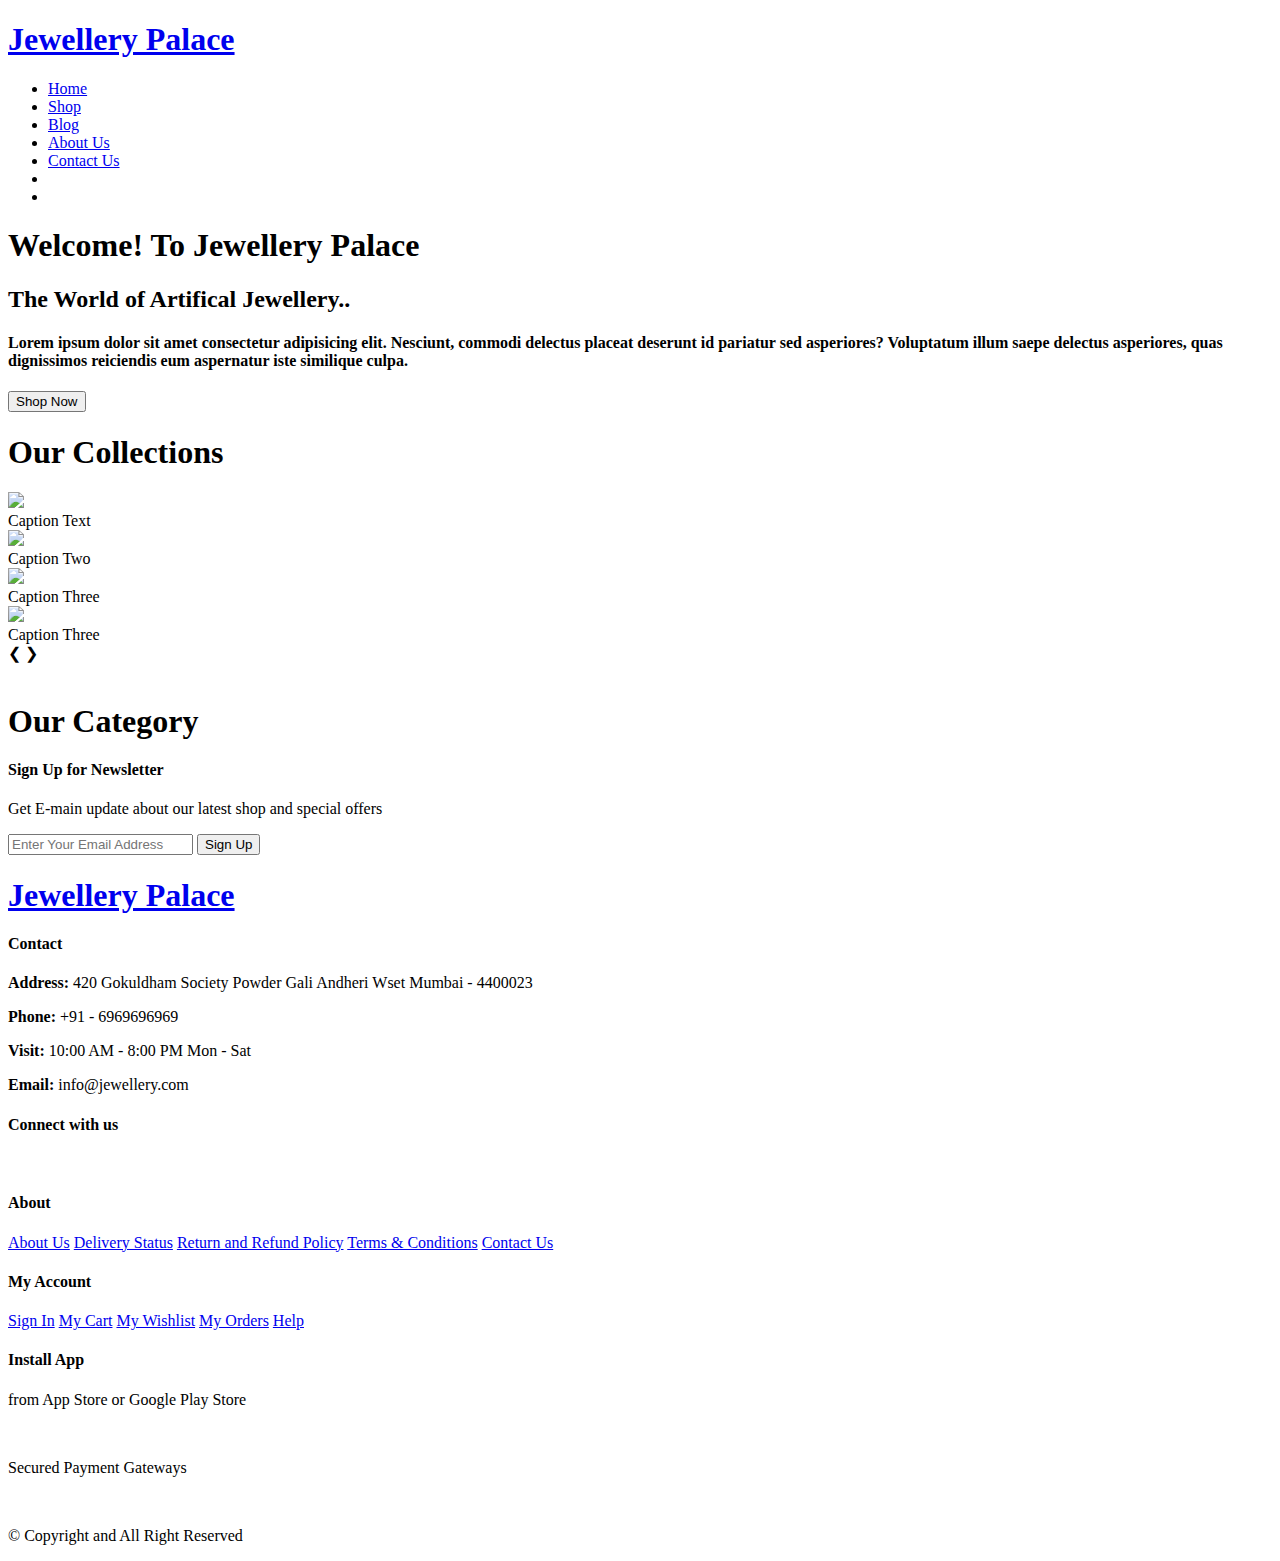
==== index.html @ 21285d43 "Version 1.0" ====
<!DOCTYPE html>
<html lang="en">

<head>
  <meta charset="UTF-8" />
  <meta http-equiv="X-UA-Compatible" content="IE=edge" />
  <meta name="viewport" content="width=device-width, initial-scale=1.0" />
  <title>Jewellery Palace: Online Jewellery Shopping Store</title>

  <!-- StyleSheet Used -->
  <link rel="stylesheet" href="/eCommerce/css/style.css" />
  <link rel="stylesheet" href="/eCommerce/css/utilities.css" />
  <link rel="stylesheet" href="https://cdnjs.cloudflare.com/ajax/libs/OwlCarousel2/2.3.4/assets/owl.carousel.min.css"
    integrity="sha512-tS3S5qG0BlhnQROyJXvNjeEM4UpMXHrQfTGmbQ1gKmelCxlSEBUaxhRBj/EFTzpbP4RVSrpEikbmdJobCvhE3g=="
    crossorigin="anonymous" referrerpolicy="no-referrer" />
  <link rel="stylesheet"
    href="https://cdnjs.cloudflare.com/ajax/libs/OwlCarousel2/2.3.4/assets/owl.theme.default.min.css"
    integrity="sha512-sMXtMNL1zRzolHYKEujM2AqCLUR9F2C4/05cdbxjjLSRvMQIciEPCQZo++nk7go3BtSuK9kfa/s+a4f4i5pLkw=="
    crossorigin="anonymous" referrerpolicy="no-referrer" />

</head>

<body>

  <!-- Header -->
  <section id="header">
    <a href="#" id="brand-name">
      <h1>Jewellery Palace</h1>
    </a>

    <div class="container">
      <ul id="navbar">
        <li><a class="active" href="/eCommerce/index.html" id="">Home</a></li>
        <li><a href="/eCommerce/shop.html" id="">Shop</a></li>
        <li><a href="/eCommerce/blog.html" id="">Blog</a></li>
        <li><a href="/eCommerce/About.html" id="">About Us</a></li>
        <li><a href="/eCommerce/contact.html" id="">Contact Us</a></li>
        <li>
          <a href="cart.html" id=""><img src="/eCommerce/img/shopping-cart.png" alt="" id="cart" /><i
              class="fa-light fa-bag-shopping"></i></a>
        </li>
        <li>
          <a href="user.html">
            <img src="/eCommerce/img/user.png" alt="" id="user">
          </a>
        </li>
      </ul>
    </div>
  </section>

  <!-- Home Page -->
  <section id="home-page">
    <h1>Welcome! To Jewellery Palace</h1>
    <h2>The World of Artifical Jewellery..</h2>
    <h4>Lorem ipsum dolor sit amet consectetur adipisicing elit. Nesciunt, commodi delectus placeat deserunt id pariatur
      sed asperiores? Voluptatum illum saepe delectus asperiores, quas dignissimos reiciendis eum aspernatur iste
      similique culpa.</h4>
    <button id="shopnow">Shop Now</button>
  </section>

  <!-- Cover Page -->
  <section id="cover-page">
    <h1>Our Collections</h1>
    <!-- Slideshow container -->
    <div class="slideshow-container">
      <!-- Full-width images with number and caption text -->
      <div class="mySlides fade">

        <img src="/eCommerce/img/slideshow/slide-1.jpg" style="width: 100%" />
        <div class="text">Caption Text</div>
      </div>

      <div class="mySlides fade">
        <img src="/eCommerce/img/slideshow/silde-2.jpg" style="width: 100%" />
        <div class="text">Caption Two</div>
      </div>

      <div class="mySlides fade">
        <img src="/eCommerce/img/slideshow/slide-3.jpg" style="width: 100%" />
        <div class="text">Caption Three</div>
      </div>

      <div class="mySlides fade">
        <img src="/eCommerce/img/slideshow/slide-4.jpg" style="width: 100%" />
        <div class="text">Caption Three</div>
      </div>

      <!-- Next and previous buttons -->
      <a class="prev" onclick="plusSlides(-1)">&#10094;</a>
      <a class="next" onclick="plusSlides(1)">&#10095;</a>
    </div>
    <br />

    <!-- The dots/circles -->
    <div style="text-align: center">
      <span class="dot" onclick="currentSlide(1)"></span>
      <span class="dot" onclick="currentSlide(2)"></span>
      <span class="dot" onclick="currentSlide(3)"></span>
    </div>
  </section>

  <!-- Category section -->
  <section id="category" class="section-p1">
    <h1>Our Category</h1>
    <!--  Cards  -->
    <div class="container owl-carousel owl-theme">
      <div class="card">
        <a href="#"><img src="/eCommerce/img/Category/braclets.jpg" alt=""></a>
        <h6>Braclets</h6>
      </div>
      <div class="card">
        <a href="#"><img src="/eCommerce/img/Category/rings.jpg" alt=""></a>
        <h6>Rings</h6>
      </div>
      <div class="card">
        <a href="#"><img src="/eCommerce/img/Category/ear-rings.jpg" alt=""></a>
        <h6>Ear Rings</h6>
      </div>
      <div class="card">
        <a href="#"><img src="/eCommerce/img/Category/necklaces.jpg" alt=""></a>
        <h6>Necklaces</h6>
      </div>
      <div class="card">
        <a href="#"><img src="/eCommerce/img/Category/rings.jpg" alt=""></a>
        <h6>Rings</h6>
      </div>
      <div class="card">
        <a href="#"><img src="/eCommerce/img/Category/rings.jpg" alt=""></a>
        <h6>Others</h6>
      </div>
      <div class="card">
        <a href="#"><img src="/eCommerce/img/Category/ear-rings.jpg" alt=""></a>
        <h6>Ear Rings</h6>
      </div>

  </section>
  
  <!-- Newsletter  -->
  <section id="news-letter">
    <div class="container">
      <div class="info">
        <h4>Sign Up for Newsletter</h4>
        <p>Get E-main update about our latest shop and <span>special offers</span>
        </p>
      </div>
      <div class="form">
        <input type="text" placeholder="Enter Your Email Address" id="">
        <button>Sign Up</button>
      </div>
  </section>

  <!-- Footer -->
  <footer>
    <div class="col">
      <a href="#" id="brand-name">
        <h1>Jewellery Palace</h1>
      </a>
      <h4>Contact</h4>
      <p><strong>Address: </strong> 420 Gokuldham Society Powder Gali Andheri Wset Mumbai - 4400023</p>
      <p><strong>Phone: </strong> +91 - 6969696969</p>
      <p><strong>Visit: </strong> 10:00 AM - 8:00 PM Mon - Sat</p>
      <p><strong>Email: </strong> info@jewellery.com</p>

      <div class="follow">
        <h4>Connect with us </h4>
        <div class="icon">
          <a href="#"><img src="/eCommerce/img/icon/facebook.png" alt=""></a>
          <a href="#"><img src="/eCommerce/img/icon/instagram.png" alt=""></a>
          <a href="#"><img src="/eCommerce/img/icon/youtube.png" alt=""></a>
        </div>
      </div>
    </div>
    <div class="col">
      <h4>About</h4>
      <a href="#">About Us</a>
      <a href="#">Delivery Status</a>
      <a href="#">Return and Refund Policy</a>
      <a href="#">Terms & Conditions</a>
      <a href="#">Contact Us</a>
    </div>
    <div class="col">
      <h4>My Account</h4>
      <a href="#">Sign In</a>
      <a href="#">My Cart</a>
      <a href="#">My Wishlist</a>
      <a href="#">My Orders</a>
      <a href="#">Help</a>
    </div>

    <div class="col install">
      <h4>Install App</h4>
      <p>from App Store or Google Play Store</p>
      <div class="row">
        <a href="#"><img src="/eCommerce/img/icon/app-store.png" alt=""></a>
        <a href="#"><img src="/eCommerce/img/icon/play-store.png" alt=""></a>
      </div>
      <p>Secured Payment Gateways</p>
      <a href="#" id="payment"><img src="/eCommerce/img/icon/payment.png" alt=""></a>
    </div>
    </div>


  </footer>
  <div class="copyright">
    <p>&#169 Copyright and All Right Reserved</p>
  </div>

  <!-- Scripts -->
  <script src="https://cdnjs.cloudflare.com/ajax/libs/jquery/3.6.1/jquery.min.js"
    integrity="sha512-aVKKRRi/Q/YV+4mjoKBsE4x3H+BkegoM/em46NNlCqNTmUYADjBbeNefNxYV7giUp0VxICtqdrbqU7iVaeZNXA=="
    crossorigin="anonymous" referrerpolicy="no-referrer"></script>
  <script src="https://cdnjs.cloudflare.com/ajax/libs/OwlCarousel2/2.3.4/owl.carousel.min.js"
    integrity="sha512-bPs7Ae6pVvhOSiIcyUClR7/q2OAsRiovw4vAkX+zJbw3ShAeeqezq50RIIcIURq7Oa20rW2n2q+fyXBNcU9lrw=="
    crossorigin="anonymous" referrerpolicy="no-referrer"></script>
  <script src="/eCommerce/js/script.js"></script>

</body>

</html>
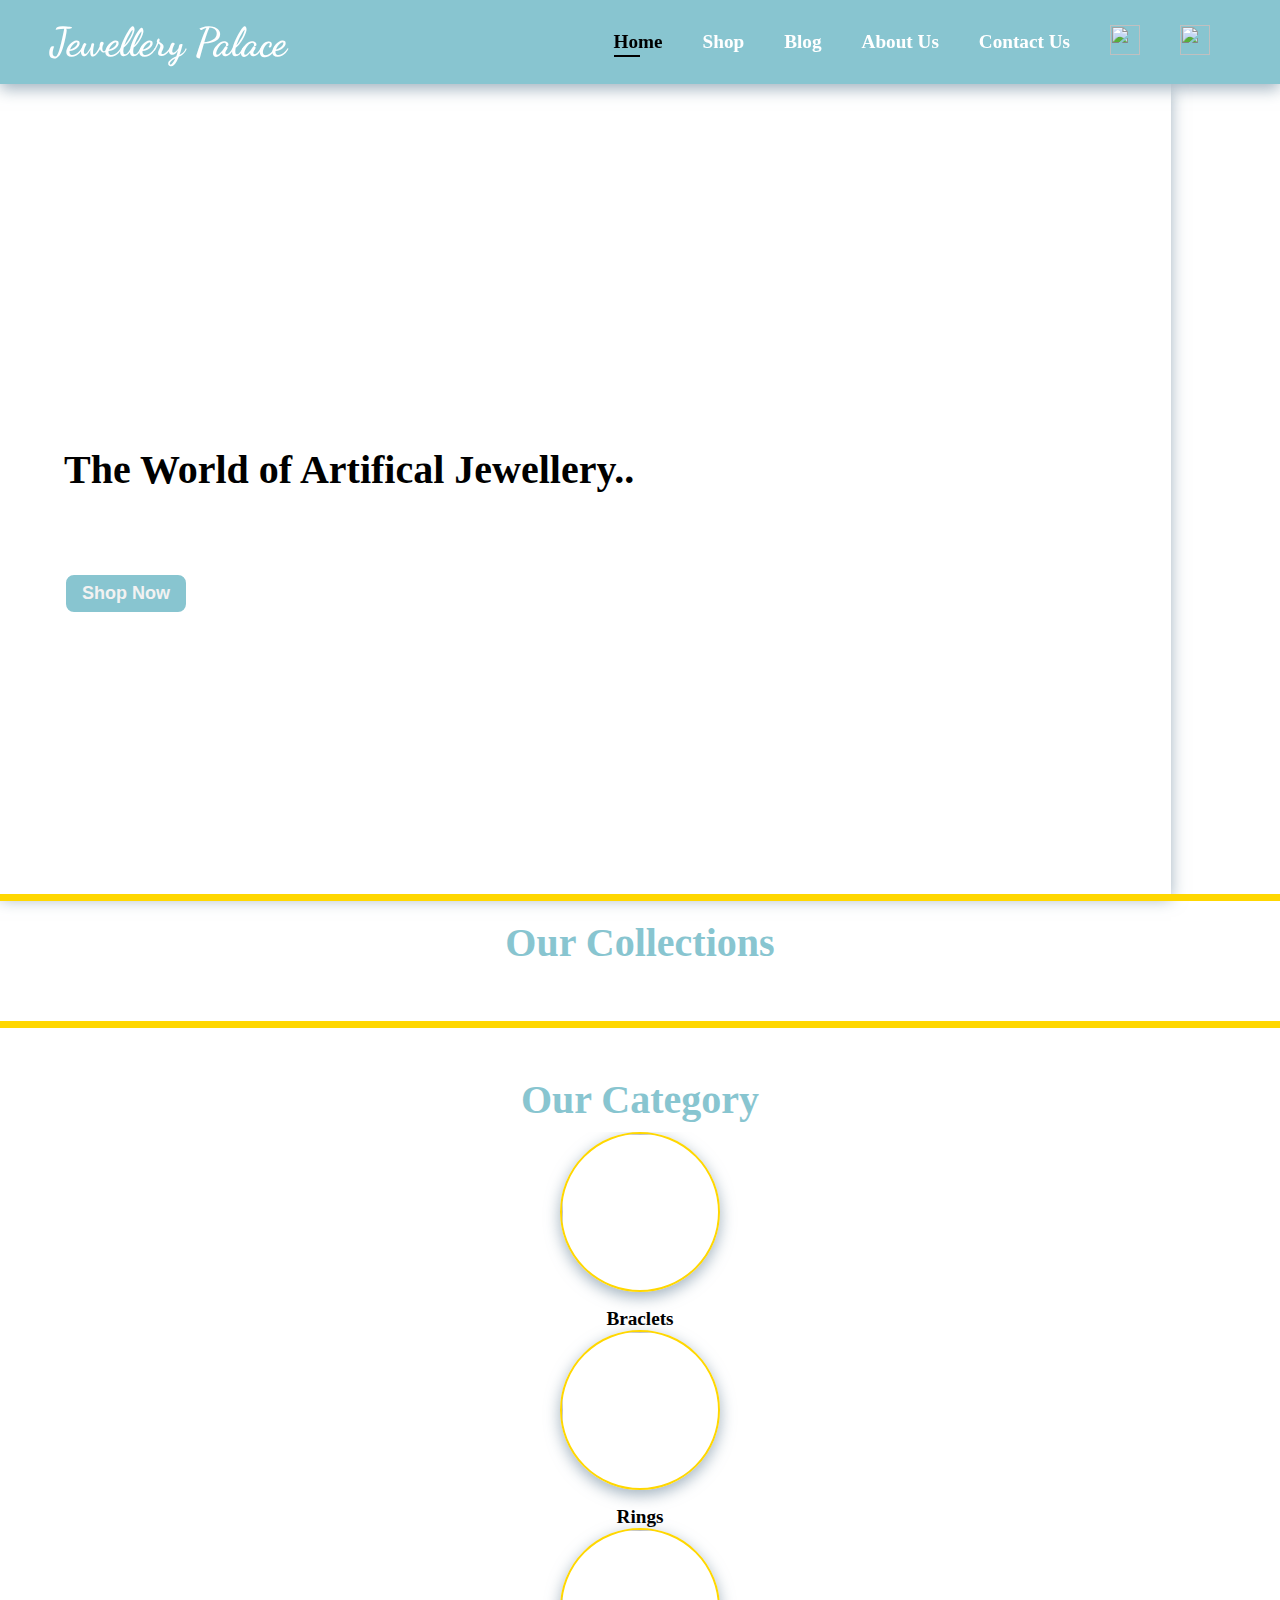
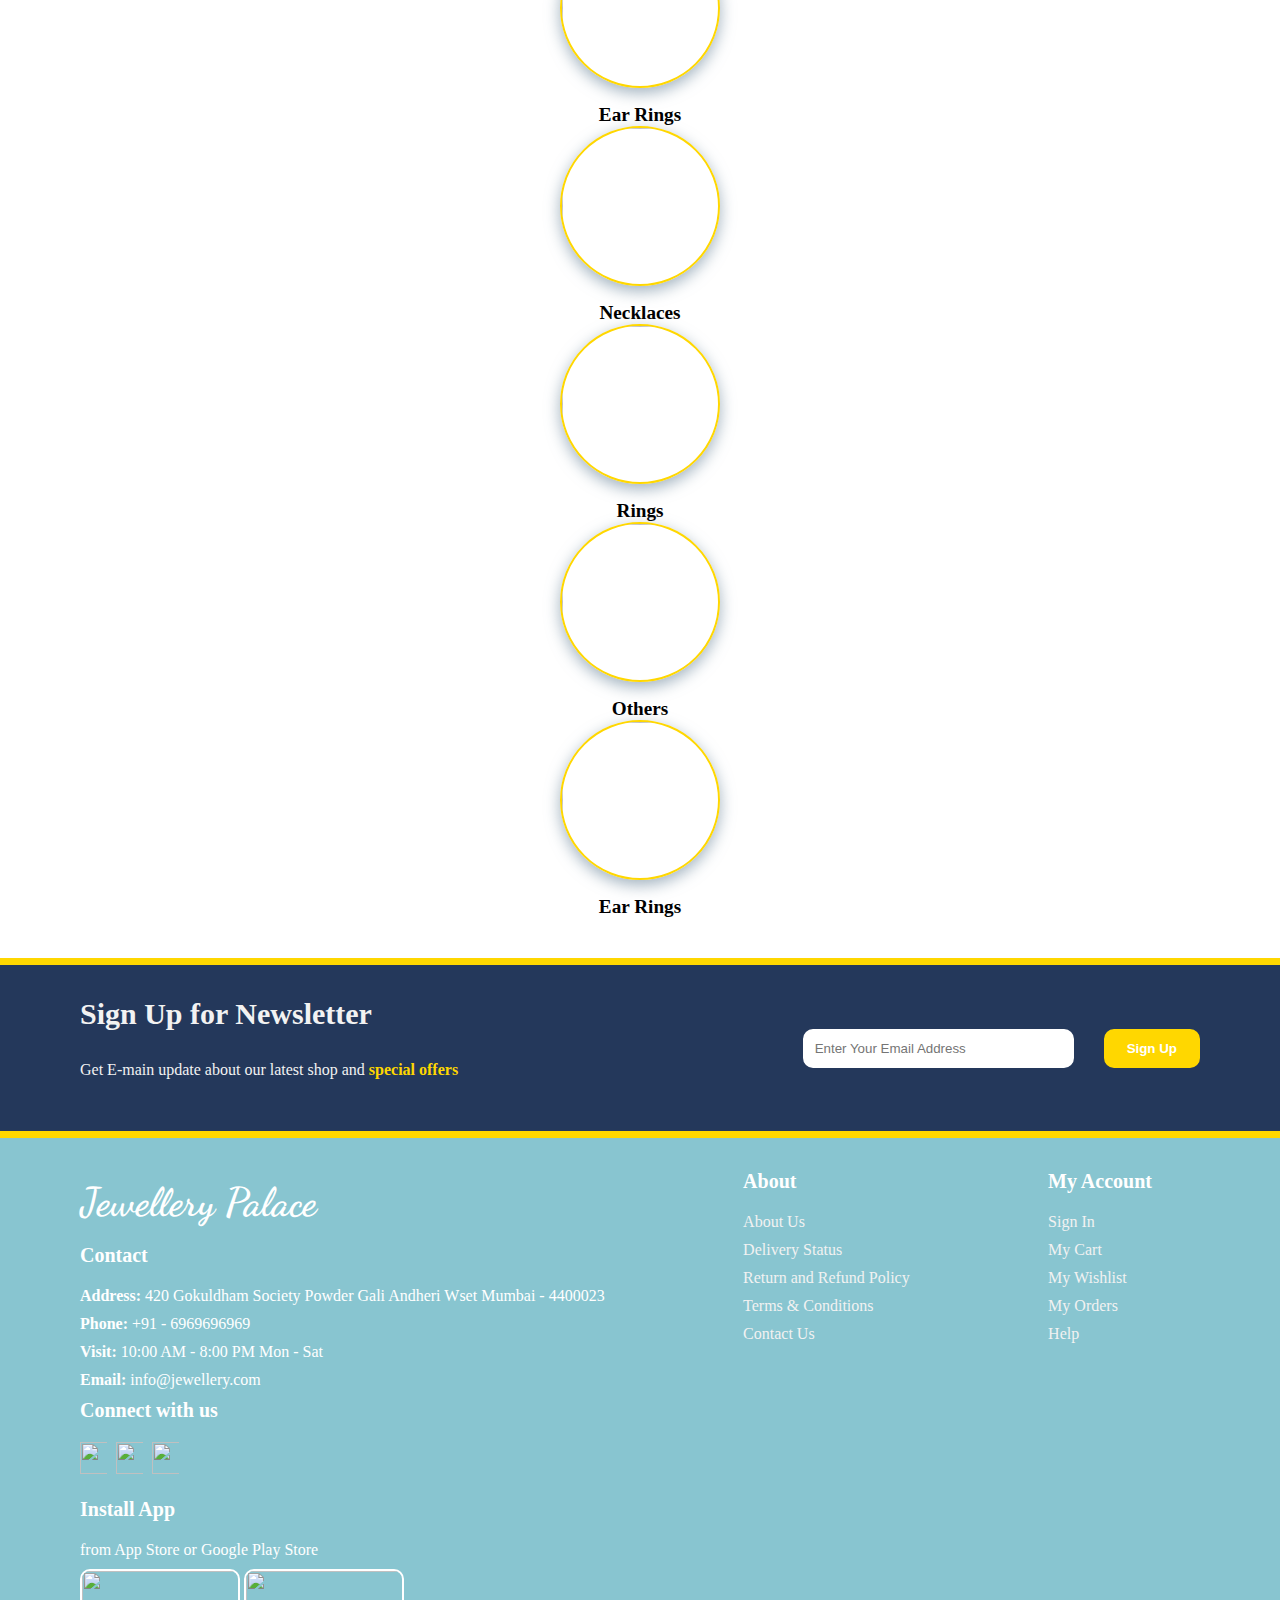
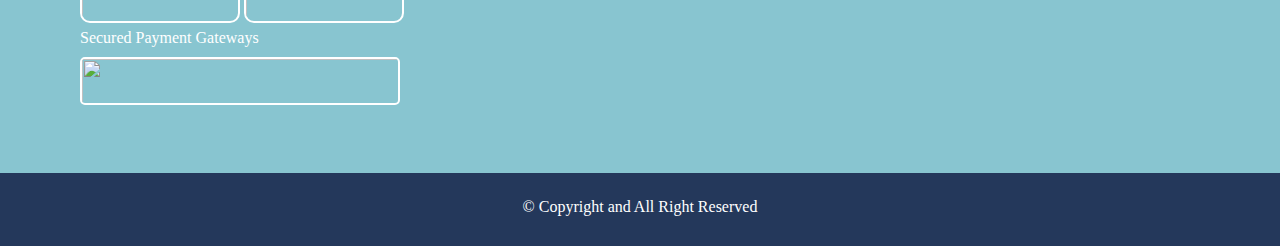
==== commit 6088ef24: "Update index.html" ====
--- a/index.html
+++ b/index.html
@@ -8,8 +8,8 @@
   <title>Jewellery Palace: Online Jewellery Shopping Store</title>
 
   <!-- StyleSheet Used -->
-  <link rel="stylesheet" href="/eCommerce/css/style.css" />
-  <link rel="stylesheet" href="/eCommerce/css/utilities.css" />
+  <link rel="stylesheet" href="css/style.css" />
+  <link rel="stylesheet" href="css/utilities.css" />
   <link rel="stylesheet" href="https://cdnjs.cloudflare.com/ajax/libs/OwlCarousel2/2.3.4/assets/owl.carousel.min.css"
     integrity="sha512-tS3S5qG0BlhnQROyJXvNjeEM4UpMXHrQfTGmbQ1gKmelCxlSEBUaxhRBj/EFTzpbP4RVSrpEikbmdJobCvhE3g=="
     crossorigin="anonymous" referrerpolicy="no-referrer" />
@@ -31,10 +31,10 @@
     <div class="container">
       <ul id="navbar">
         <li><a class="active" href="/eCommerce/index.html" id="">Home</a></li>
-        <li><a href="/eCommerce/shop.html" id="">Shop</a></li>
-        <li><a href="/eCommerce/blog.html" id="">Blog</a></li>
-        <li><a href="/eCommerce/About.html" id="">About Us</a></li>
-        <li><a href="/eCommerce/contact.html" id="">Contact Us</a></li>
+        <li><a href="shop.html" id="">Shop</a></li>
+        <li><a href="blog.html" id="">Blog</a></li>
+        <li><a href="About.html" id="">About Us</a></li>
+        <li><a href="contact.html" id="">Contact Us</a></li>
         <li>
           <a href="cart.html" id=""><img src="/eCommerce/img/shopping-cart.png" alt="" id="cart" /><i
               class="fa-light fa-bag-shopping"></i></a>
@@ -216,4 +216,4 @@
 
 </body>
 
-</html>+</html>
--- a/css/style.css
+++ b/css/style.css
@@ -0,0 +1,654 @@
+@import url("https://fonts.googleapis.com/css2?family=Dancing+Script&display=swap");
+
+* {
+  margin: 0;
+  padding: 0;
+  box-sizing: border-box;
+}
+
+/* Header */
+
+#header {
+  display: flex;
+  align-items: center;
+  justify-content: space-between;
+  padding: 10px 50px;
+  box-shadow: 0 5px 15px rgba(99, 126, 148, 0.6);
+  background-color: #88c5d0;
+  color: white;
+  overflow: hidden;
+  position: sticky;
+  top: 0;
+  left: 0;
+  z-index: 999;
+}
+
+#brand-name {
+  font-family: "Dancing Script", cursive;
+  color: white;
+  text-decoration: none;
+}
+
+#header #cart,
+#user {
+  width: 30px;
+  height: 30px;
+}
+
+#navbar {
+  display: flex;
+  align-items: center;
+  justify-content: center;
+}
+
+#navbar li {
+  list-style: none;
+  padding: 0 20px;
+  position: relative;
+}
+#navbar li a {
+  text-decoration: none;
+  color: white;
+  font-size: larger;
+  font-weight: 600;
+  transition: 0.3s ease;
+}
+
+#navbar li a:hover,
+#navbar li a.active {
+  color: black;
+  background-color: #88c5d0;
+}
+
+#navbar li a:hover::after,
+#navbar li a.active::after {
+  content: "";
+  width: 30%;
+  height: 2px;
+  background-color: black;
+  position: absolute;
+  bottom: -4px;
+  left: 20px;
+}
+
+/*   Landing Page  */
+
+#home-page {
+  background-image: url("/eCommerce/img/main-page.jpg");
+  width: 91.5%;
+  height: 90vh;
+  background-size: cover;
+  background-position: top 100% right 0;
+  padding: 0 4rem;
+  display: flex;
+  flex-direction: column;
+  align-items: flex-start;
+  justify-content: center;
+  color: white;
+  box-shadow: 0 5px 15px rgba(99, 126, 148, 0.6);
+}
+
+#home-page h1,
+h2,
+h4 {
+  padding: 0px 0px 15px 0px;
+}
+
+#home-page h2 {
+  color: black;
+}
+
+#shopnow {
+  cursor: pointer;
+  padding: 0.5rem 1rem 0.5rem 1rem;
+  font-size: large;
+  font-weight: 700;
+  border-radius: 10px;
+  background: #88c5d0;
+  color: #f2f2f2;
+  border: 2px solid white;
+}
+
+#shopnow:hover {
+  background: #f2f2f2;
+  color: #88c5d0;
+  border: 2px solid #88c5d0;
+}
+
+/*   Collection Section  */
+
+#cover-page {
+  color: #88c5d0;
+  border-bottom: 7px solid gold;
+}
+#cover-page h1 {
+  padding: 10px 0 10px 0;
+  text-align: center;
+  border-top: 7px solid gold;
+}
+
+/* Slideshow container */
+.slideshow-container {
+  max-width: 1000px;
+  max-height: 2000px;
+  position: relative;
+  margin: auto;
+  display: flow-root;
+  padding-top: 2vh;
+}
+
+/* Hide the images by default */
+.mySlides {
+  display: none;
+  box-shadow: 0 5px 15px rgba(99, 126, 148, 0.6);
+}
+
+.mySlides img {
+  height: 83vh;
+  width: 150vh;
+}
+
+/* Next & previous buttons */
+.prev,
+.next {
+  cursor: pointer;
+  position: absolute;
+  top: 50%;
+  width: auto;
+  margin-top: -22px;
+  padding: 16px;
+  color: white;
+  font-weight: bold;
+  font-size: 18px;
+  transition: 0.6s ease;
+  border-radius: 0 3px 3px 0;
+  user-select: none;
+}
+
+/* Position the "next button" to the right */
+.next {
+  right: 0;
+  border-radius: 3px 0 0 3px;
+}
+
+/* On hover, add a black background color with a little bit see-through */
+.prev:hover,
+.next:hover {
+  background-color: rgba(0, 0, 0, 0.8);
+}
+
+/* Caption text */
+.text {
+  color: #f2f2f2;
+  font-size: 15px;
+  padding: 8px 12px;
+  position: absolute;
+  bottom: 8px;
+  width: 100%;
+  text-align: center;
+}
+
+/* Number text (1/3 etc) */
+.numbertext {
+  color: #0b0a0a;
+  font-size: 12px;
+  padding: 8px 12px;
+  position: absolute;
+  top: 0;
+}
+
+/* Fading animation */
+.fade {
+  animation-name: fade;
+  animation-duration: 1.5s;
+}
+
+@keyframes fade {
+  from {
+    opacity: 0.4;
+  }
+  to {
+    opacity: 1;
+  }
+}
+
+/* Category Section */
+
+#category h1 {
+  text-align: center;
+  color: #88c5d0;
+}
+
+#category .container {
+  display: flex;
+  flex-direction: column;
+  align-items: stretch;
+  flex-wrap: nowrap;
+  justify-content: space-evenly;
+  overflow-x: auto;
+  overflow-y: hidden;
+  text-align: center;
+}
+
+.owl-stage{
+  padding: 3rem 0;
+}
+
+.card {
+  transition: ease 0.3s;
+  flex-grow: 0;
+  flex-shrink: 0;
+  margin: 0 3rem;
+}
+
+.card h6 {
+  padding: 10px 0 0 0;
+  font-size: larger;
+}
+
+#category .card img {
+  width: 10rem;
+  height: 10rem;
+  border: 2px solid gold;
+  border-radius: 10pc;
+  box-shadow: 0 5px 15px rgba(99, 126, 148, 0.6);
+}
+
+.card:hover {
+  transform: scale(1.2);
+}
+
+/* News Letter */
+
+#news-letter{
+  border-top: 7px solid gold;
+  padding: 2rem 5rem;
+  background: #24385b;
+  color: #f2f2f2;
+  border-bottom: 7px solid gold;
+}
+
+#news-letter .container{
+  display: flex;
+  align-items: flex-start;
+  justify-content: space-between;
+}
+
+#news-letter .info h4{
+  font-size: 30px
+}
+
+#news-letter .info p{
+  font-size: bold;
+}
+
+#news-letter .info span{
+  color: gold;
+  font-weight: bold;
+}
+
+#news-letter .form{
+  display: flex;
+  align-self: center;
+}
+
+#news-letter .form input{
+  padding: 10px 80px 10px 10px;
+  margin: 0 30px;
+  border-radius: 10px;
+  border: 2px solid white;
+  cursor: pointer;
+  outline: none;
+}
+
+#news-letter .form button{
+  padding: 10px 21px;
+  border: 2px solid gold;
+  background: gold;
+  border-radius: 10px;
+  color: white;
+  font-weight: bold;
+}
+
+/* Footer */
+footer{
+  padding: 2rem 5rem;
+  background: #88c5d0;
+  color: white;
+  display: flex;
+  flex-wrap: wrap;
+  justify-content: space-between;
+}
+
+footer .col{
+  display: flex;
+  flex-direction: column;
+  align-items: flex-start;
+  margin-bottom: 20px;
+  padding: 0 3rem 0 0;
+}
+
+footer .col #brandname{
+  margin-bottom: 30px;
+}
+
+.follow .icon img{
+  width: 2rem;
+  height: 2rem;
+  cursor: pointer;
+  padding: 0 5px 0 0;
+}
+
+.install .row img{
+  width: 10rem;
+  border-radius: 10px;
+  height: 3.4rem;
+  border: 2px solid white;
+}
+
+.install #payment img{
+  width: 20rem;
+  height: 3rem;
+  border: 2px solid white;
+  border-radius: 5px;
+}
+
+footer h4{
+  padding-bottom: 20px;
+}
+
+footer p{
+  margin: 0 0 10px 0;
+}
+
+footer a{
+  text-decoration: none;
+  color: #f2f2f2;
+  margin-bottom: 10px;
+}
+
+footer .follow .icon img:hover{
+  transform: scale(1.1);
+}
+
+footer a:hover{
+  color: #0b0a0a;
+}
+
+.copyright{
+  text-align: center;
+  color: white;
+  background-color: #24385b;
+  margin: 0;
+  padding: 10px;
+}
+
+
+
+/* Shop Page */
+
+.page-header{
+  background-image: url("/eCommerce/img/banner.jpg");
+  width: 100%;
+  height: 75vh;
+  background-size: cover;
+  background-position-y: center;
+}
+
+
+/* Product Section */
+.product-list{
+  text-align: center;
+}
+
+.pro-container{
+  display: flex;
+  justify-content: space-between;
+  padding-top: 20px;
+  flex-wrap: wrap;
+}
+
+.pro{
+  width: 23%;
+  min-width: 250px;
+  padding: 10px 12px;
+  border: 1px solid #cce7d0;
+  border-radius: 25px;
+  cursor: pointer;
+  box-shadow: 20px 20px 30px rgb(0,0,0, 0.02);
+  margin: 15px 0;
+  transition: 0.2s ease;
+  position: relative;
+}
+.pro:hover{
+  box-shadow: 20px 20px 30px rgb(0,0,0, 0.06);
+}
+
+.pro img{
+  width: 100%;
+  border-radius: 10px;
+}
+
+.description{
+  text-align: start;
+  padding: 10px 0;
+}
+.description span{
+  color: #606063;
+  font-size: 12px;
+}
+.description h5{
+  padding-top: 7px;
+  color: #1a1a1a;
+  font-size: 14px;
+}
+.checked{
+  color: gold;
+}
+.description h4{
+  padding-top: 7px;
+  font-size: 15px;
+  font-weight: 700;
+  color: #088178;
+}
+
+.cart{
+  width: 40px;
+  height: 40px;
+  line-height: 40px;
+  border-radius: 50px;
+  background-color: #e8f6ea;
+  font-weight: 500;
+  color: #088178;
+  border: 1px solid #cce7d0;
+  position: absolute;
+  bottom: 20px;
+  right: 10px;
+}
+
+/* pagination */
+
+.pagination{
+  text-align: center;
+  height: 5vh;
+  padding: 3rem 0 3rem 0;
+}
+.pagination a{
+  text-decoration: none;
+  background-color: #088178;
+  padding: 15px 20px;
+  border-radius: 4px;
+  color: #fff;
+  font-weight: 600;
+}
+.pagination a i{
+  font-size: 16px;
+  font-weight: 600;
+}
+
+
+/* Product Description */
+
+.product-details{
+  display: flex;
+  margin-top: 20px;
+  margin: 40px 80px;
+}
+
+.single-pro-image{
+  width: 40%;
+  margin-right: 50px;
+}
+
+.img-group{
+  display: flex;
+  justify-content: space-between;
+  margin-top: 10px;
+}
+
+.img-col{
+  flex-basis: 24%;
+  cursor: pointer;
+}
+
+.single-pro-details{
+  width: 50%;
+  padding: 30px;
+}
+
+.single-pro-details h4{
+  padding: 40px 0 20px 0;
+}
+.single-pro-details h2{
+  font-size: 26px;
+}
+
+.single-pro-details select{
+  display: block;
+  padding: 5px 10px;
+  margin-bottom: 10px;
+}
+.single-pro-details input{
+  width: 50px;
+  height: 47px;
+  padding-left: 10px;
+  font-size: 16px;
+  margin-right: 10px;
+}
+
+.single-pro-details select:focus, .single-pro-details input:focus{
+  outline: none;
+}
+
+.single-pro-details button{
+  border: none;
+  width: 6rem;
+  height: 3rem;
+  background-color: #088178;
+  color: #fff;
+  font-weight: 700;
+}
+
+.single-pro-details span{
+  line-height: 25px;
+}
+
+
+
+/* media Queries*/
+@media screen and (max-width: 400px){
+  .section-p1{
+    margin: 0px;
+  }
+  .product-details{
+    display: flex;
+    flex-direction: column;
+    width: 100%;
+    margin: 0px;
+  }
+  .single-pro-image{
+    width: 100%;
+  }
+  .single-pro-details{
+    width: 100%;
+    padding: 30px;
+  }
+  
+}
+
+
+/* Blog Page */
+.blog-header{
+  background-image: url("/eCommerce/img/blog-banner.jpg");
+  width: 100%;
+  height: 75vh;
+  color: white;
+  text-align: center;
+  background-size: cover;
+  background-position-y: center;
+}
+
+/* Blog Section */
+.blog{
+  padding: 150px 150px 0 150px;
+}
+
+.blog-box{
+  display: flex;
+  align-items: center;
+  position: relative;
+  padding-bottom: 90px;
+}
+
+.blog-img{
+  width: 50%;
+  margin-right: 40px;
+}
+
+.blog-img img{
+  width: 100%;
+  height: 300px;
+  object-fit: cover;
+}
+
+.blog-details{
+  width: 50%;
+}
+
+.blog-details a{
+  text-decoration: none;
+  font-size: 11px;
+  color: #0b0a0a;
+  font-weight: 700;
+  position: relative;
+  transition: 0.2s;
+}
+
+.blog-details a::after{
+  content: "";
+  width: 50px;
+  height: 1px;
+  background-color: #0b0a0a;
+  position: absolute;
+  top: 4px;
+  right: -60px;
+}
+
+.blog-details a:hover{
+  color: #088178;
+}
+
+.blog-details a:hover::after{
+  background-color: #088178;
+}
+
+.blog-box h1{
+  position: absolute;
+  top: -40px;
+  left: 0;
+  font-size: 70px;
+  font-weight: 700;
+  color: #a4a4a7;
+  z-index: -1;
+}
+
--- a/css/utilities.css
+++ b/css/utilities.css
@@ -0,0 +1,36 @@
+h1{
+    font-size: 40px;
+    line-height: 64px;
+}
+
+h2{
+    font-size: 40px;
+    line-height: 54px;
+}
+
+h4{
+    font-size: 20px;
+}
+
+h6{
+    font-weight: 700;
+    font-size: 12px;
+}
+
+p{
+    font-size: 16px;
+    margin: 15px 0 20px 0;
+}
+
+.section-p1{
+    margin: 40px 80px;
+}
+
+.section-m2{
+    margin: 40px 0;
+}
+
+.text-center{
+    text-align: center;
+}
+
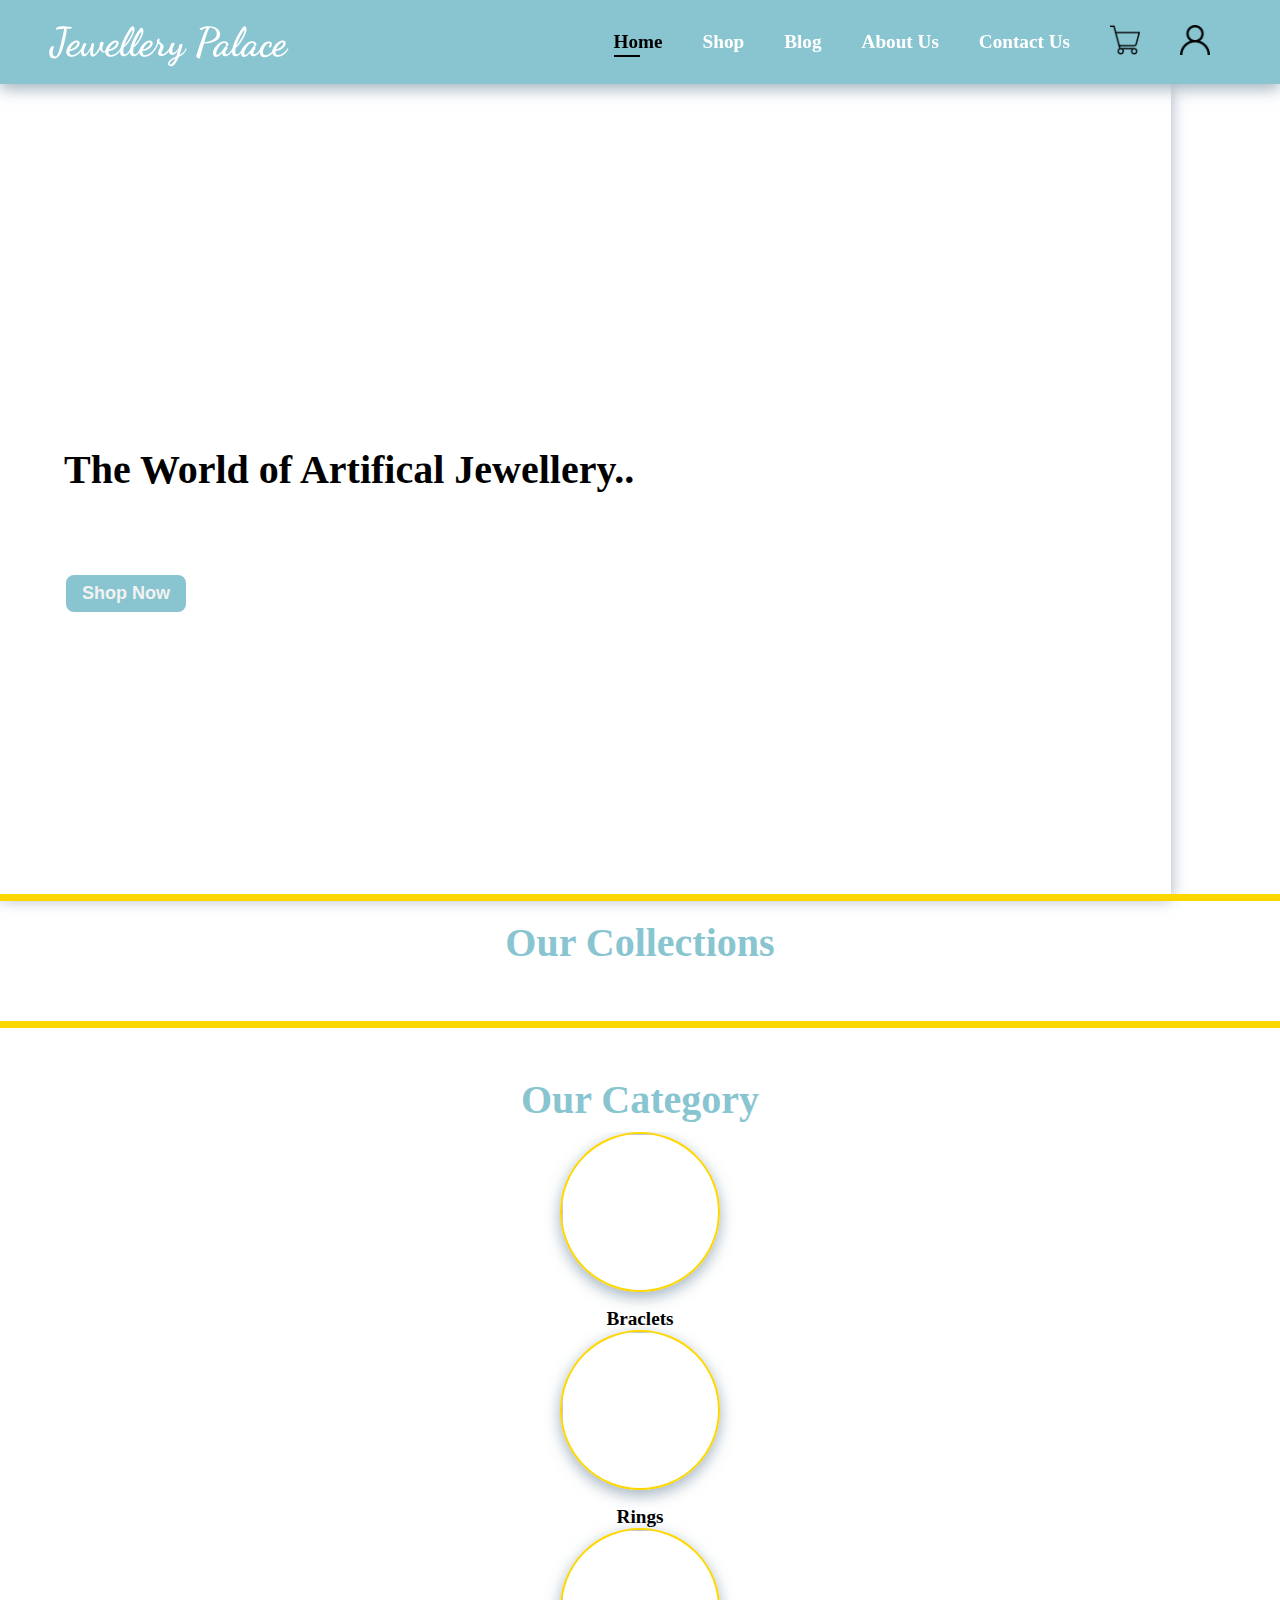
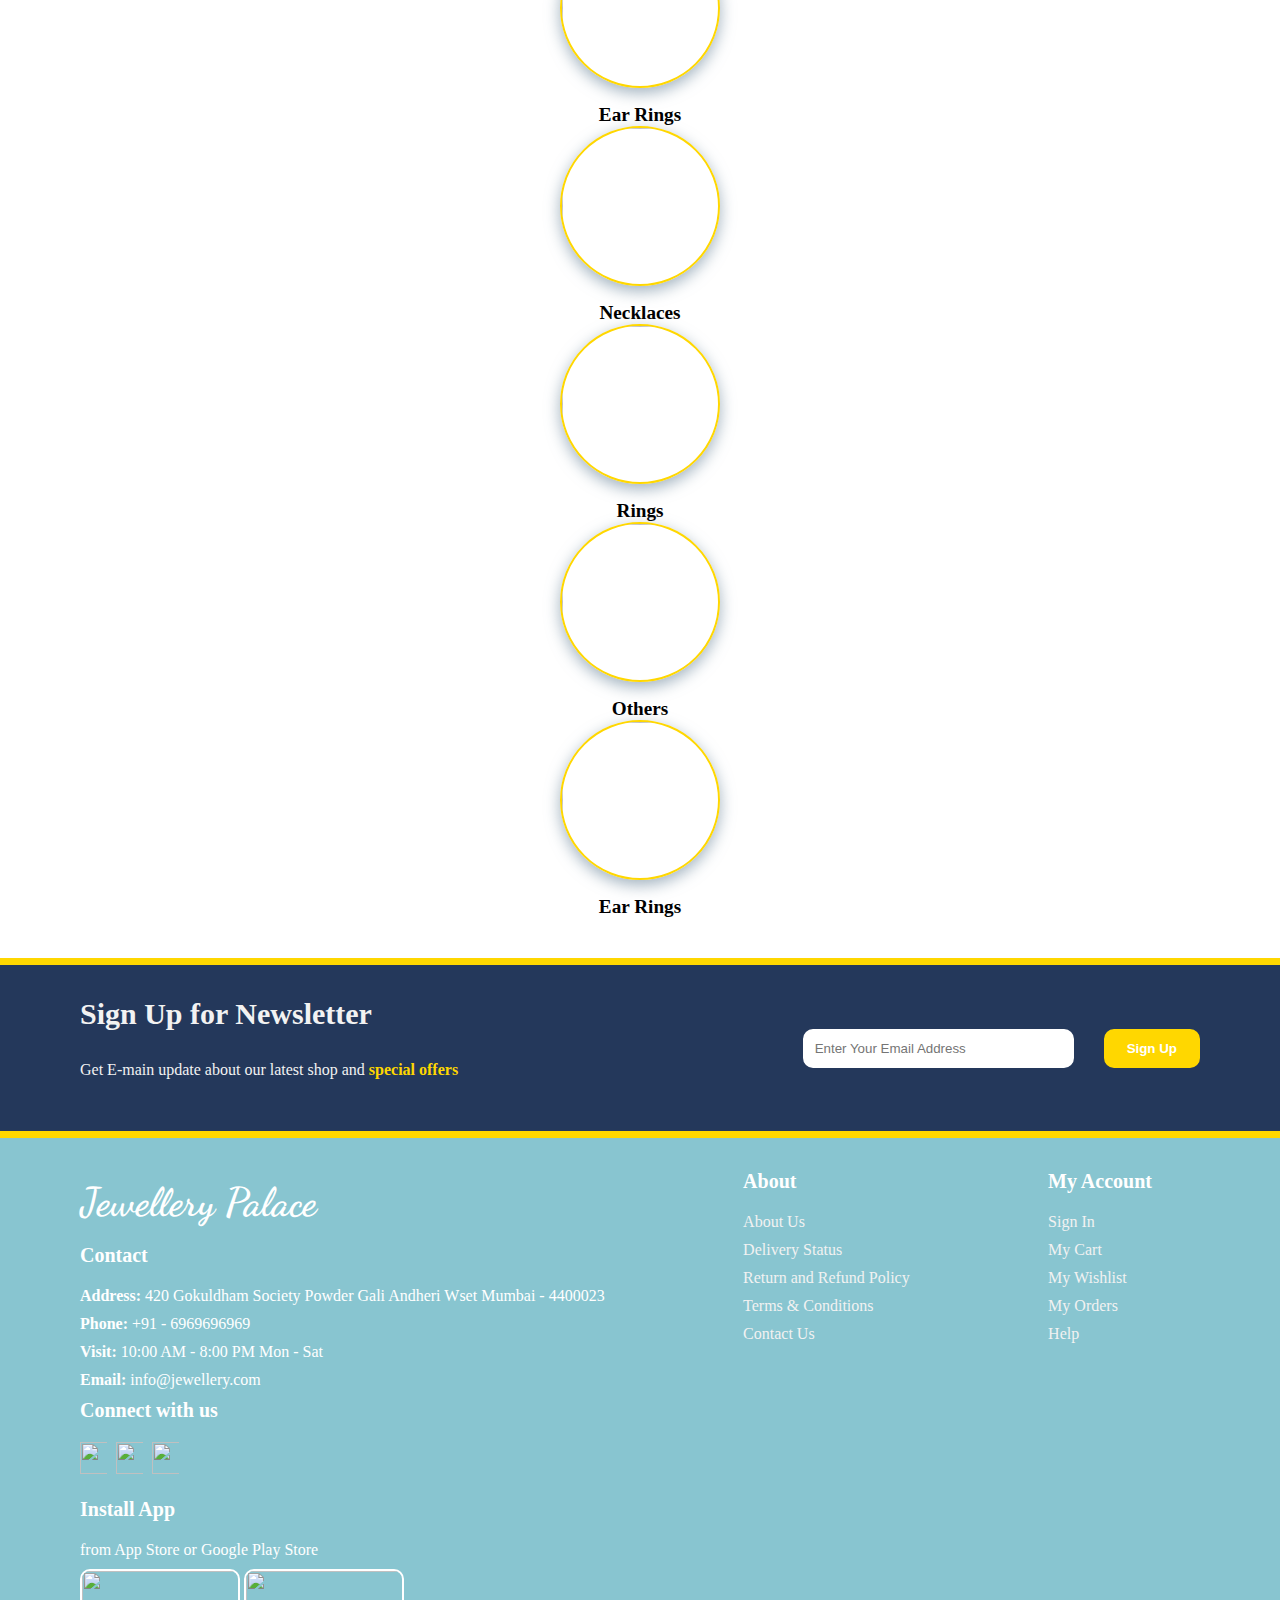
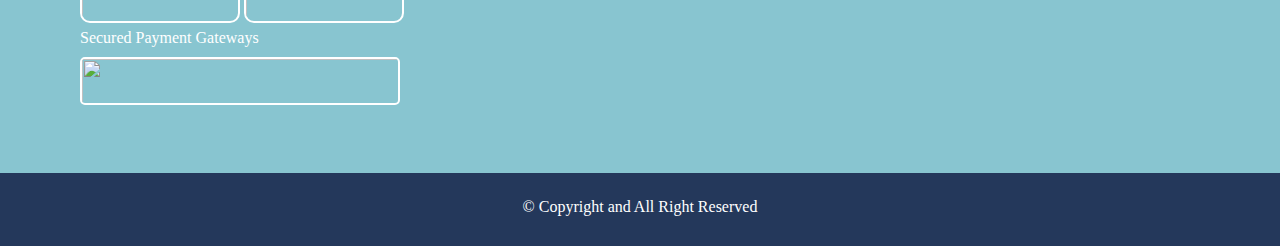
==== commit 85389e81: "Update index.html" ====
--- a/index.html
+++ b/index.html
@@ -30,18 +30,18 @@
 
     <div class="container">
       <ul id="navbar">
-        <li><a class="active" href="/eCommerce/index.html" id="">Home</a></li>
+        <li><a class="active" href="index.html" id="">Home</a></li>
         <li><a href="shop.html" id="">Shop</a></li>
         <li><a href="blog.html" id="">Blog</a></li>
         <li><a href="About.html" id="">About Us</a></li>
         <li><a href="contact.html" id="">Contact Us</a></li>
         <li>
-          <a href="cart.html" id=""><img src="/eCommerce/img/shopping-cart.png" alt="" id="cart" /><i
+          <a href="cart.html" id=""><img src="/img/shopping-cart.png" alt="" id="cart" /><i
               class="fa-light fa-bag-shopping"></i></a>
         </li>
         <li>
           <a href="user.html">
-            <img src="/eCommerce/img/user.png" alt="" id="user">
+            <img src="/img/user.png" alt="" id="user">
           </a>
         </li>
       </ul>
--- a/css/style.css
+++ b/css/style.css
@@ -395,6 +395,36 @@
   background-position-y: center;
 }
 
+/* Product Search Section*/
+.search-section{
+  height: 100px;
+  display: flex;
+  justify-content: center;
+  align-items: center;
+  box-shadow: 4px 4px 30px rgba(0,0,0,0.06);
+}
+
+form{
+  width: 100%;
+  border: 1px solid rgb(82,74,235);
+  padding: 20px;
+  display: flex;
+  align-items: center;
+}
+
+form input{
+  border: none;
+  outline: none;
+  box-shadow: none;
+  width: 100%;
+  font-size: 16px;
+  font-weight: 600;
+  padding: 8px 10px;
+}
+
+form input i{
+  padding-left: 10px;
+}
 
 /* Product Section */
 .product-list{
